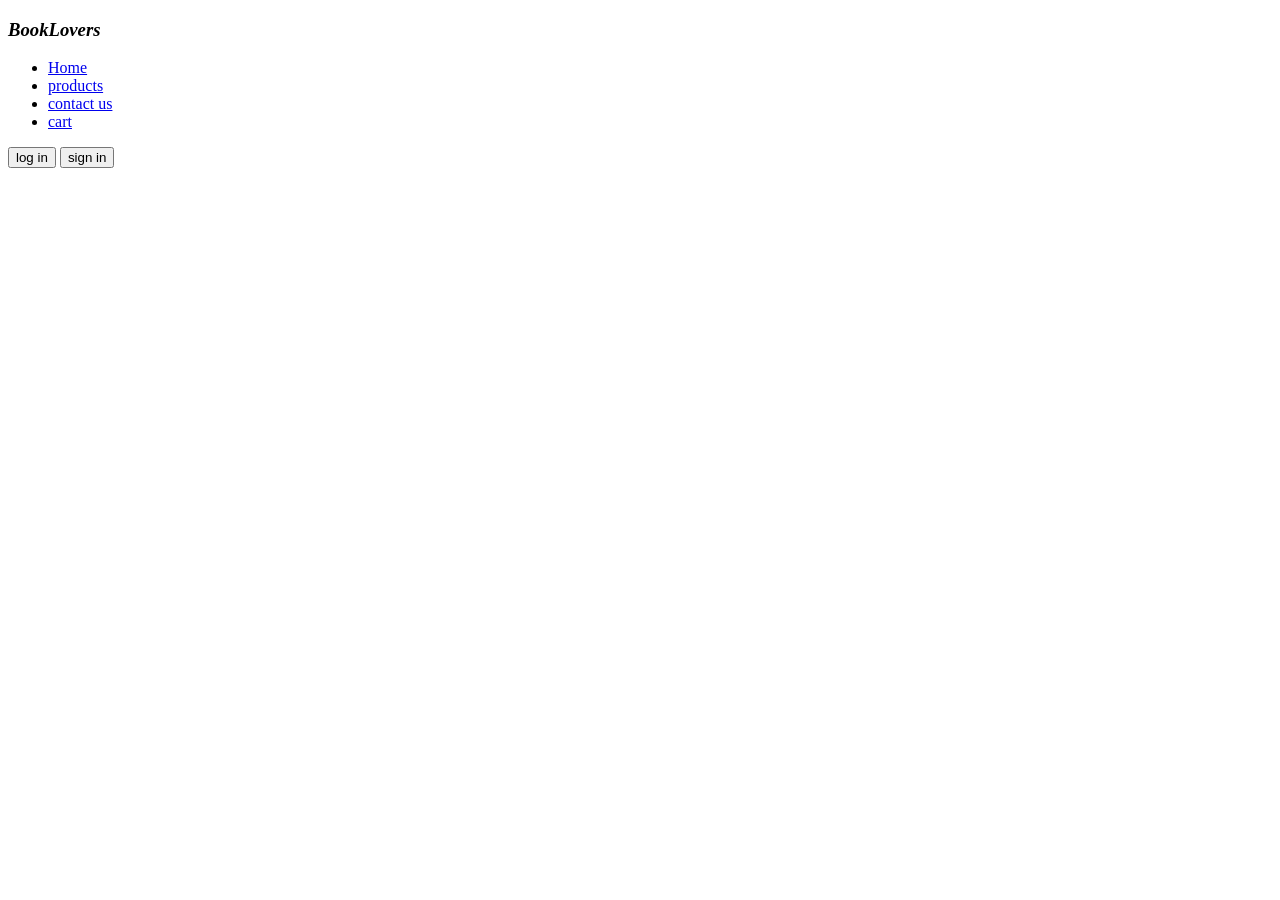
==== task/assets/page/cart.html @ 062edccc "Add files via upload" ====
<!DOCTYPE html>
<html lang="en">

<head>
    <meta charset="UTF-8">
    <meta name="viewport" content="width=device-width, initial-scale=1.0">
    <title>mycart</title>
    <link rel="stylesheet" href="/assets/style/cart.css">
</head>

<body>
    <main>
        <section>
            <div class="head">
                <nav>
                    <!-- logo -->
                    <h1><i>BookLovers</i></h1>
                    <!--list  -->
                    <ul class="myList">
                        <li><a href="/index.html">Home</a></li>
                        <li><a href="#products">products</a></li>
                        <li><a href="#contact us">contact us</a></li>
                        <li><a href="/assets/page/cart.html">cart</a></li>

                    </ul>

                    <!-- btns -->
                    <div class="btns">
                        <button class="log">log in</button>
                        <button class="sign">sign in</button>
                    </div>
                </nav>
            </div>
            <div class="content">
                <div class="part2" id="cart"></div>

            </div>

            <div class="footer"></div>

        </section>
    </main>
    <script>
        let cart = JSON.parse(localStorage.getItem("cart")) || [];
        const cartdiv = document.getElementById("cart");
        cartdiv.innerHTML="";
        cart.forEach((item,index) => {
            cartdiv.innerHTML += `
            <div class="card">
            <img src="${item.image}" class="book-img">
            <h3>${item.title}</h3>
            <p>${item.desc}</p>
            <button class="delete-btn" data-index="${index}">Remove</button>
            </div>
            `;
        });
        document.addEventListener("click", function (e) {
    const btn = e.target.closest(".delete-btn");
    if (!btn) return;

    let cart = JSON.parse(localStorage.getItem("cart")) || [];
    const index = btn.dataset.index;

    cart.splice(index, 1); // remove item
    localStorage.setItem("cart", JSON.stringify(cart));

    location.reload(); // simple refresh (easy + safe)
});

    </script>
</body>

</html>
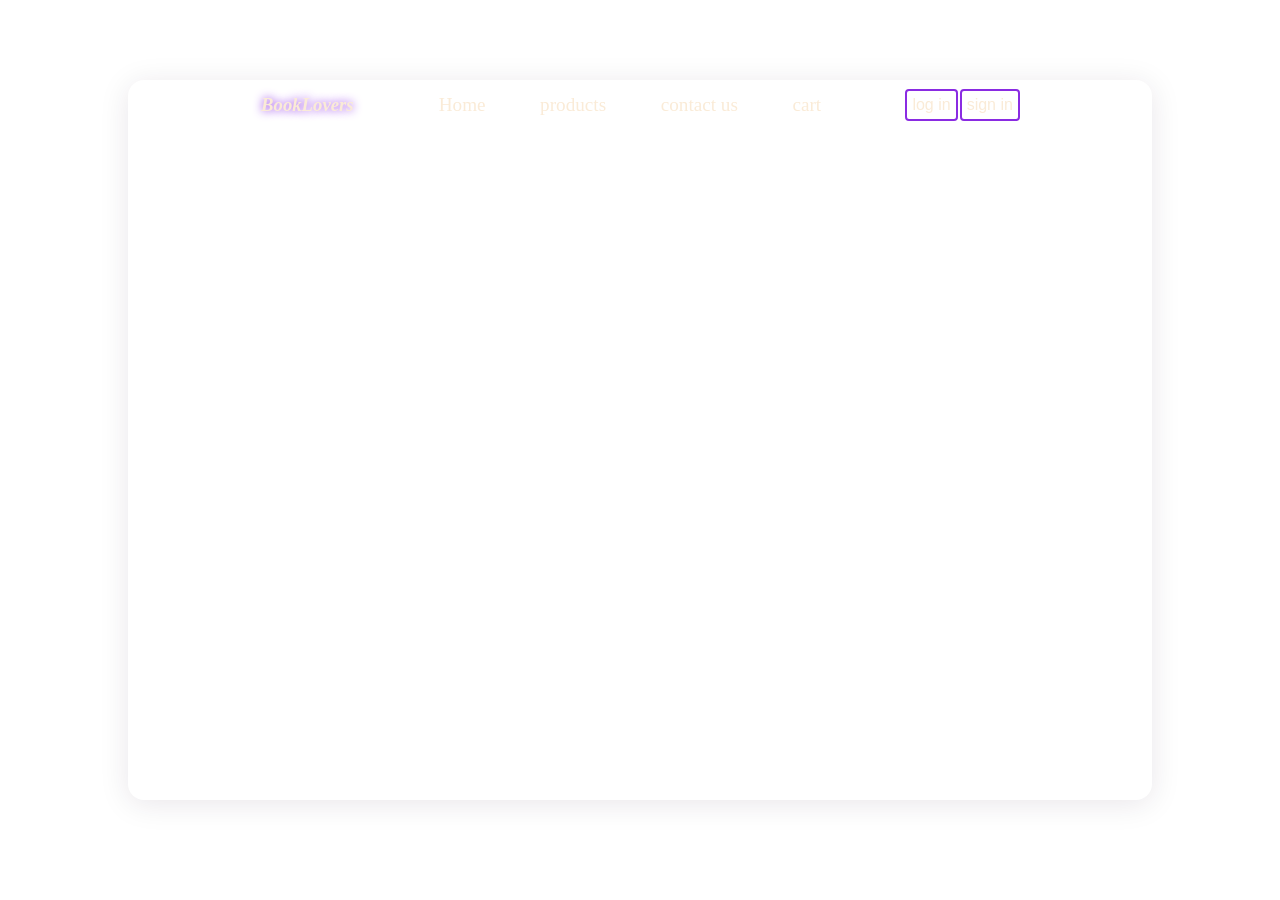
==== commit e18b1ccb: "Fix HTML entity encoding and update CSS path" ====
--- a/task/assets/page/cart.html
+++ b/task/assets/page/cart.html
@@ -5,7 +5,7 @@
     <meta charset="UTF-8">
     <meta name="viewport" content="width=device-width, initial-scale=1.0">
     <title>mycart</title>
-    <link rel="stylesheet" href="/assets/style/cart.css">
+    <link rel="stylesheet" href="../style/cart.css">
 </head>
 
 <body>
@@ -20,7 +20,7 @@
                         <li><a href="/index.html">Home</a></li>
                         <li><a href="#products">products</a></li>
                         <li><a href="#contact us">contact us</a></li>
-                        <li><a href="/assets/page/cart.html">cart</a></li>
+                        <li><a href="./assets/page/cart.html">cart</a></li>
 
                     </ul>
 
@@ -70,4 +70,4 @@
     </script>
 </body>
 
-</html>+</html>
--- a/task/assets/style/cart.css
+++ b/task/assets/style/cart.css
@@ -0,0 +1,213 @@
+* {
+    margin: 0;
+    padding: 0;
+
+}
+
+ul {
+    list-style: none;
+
+}
+
+a {
+    text-decoration: none;
+    color: antiquewhite;
+}
+
+a:hover {
+    background-color: blueviolet;
+    padding: 5px;
+    border-radius: 2px;
+    transition: 0.5s ease-in-out;
+
+}
+
+img {
+    width: 100%;
+    height: 100%;
+    object-fit: contain;
+}
+span,p{
+    color: rgb(61, 60, 59);
+}
+h2{
+    color: antiquewhite;
+    text-shadow: 0px 0px 20px blueviolet;
+}
+
+@media (min-width: 269px) {
+    .head nav {
+        width: 90%;
+
+        display: flex;
+        justify-content: space-evenly;
+        margin: 0px auto;
+        padding: 10px;
+        align-items: center;
+
+
+    }
+
+    .myList {
+        width: 50%;
+        display: flex;
+        justify-content: space-evenly;
+        align-items: center;
+
+    }
+
+    .content {
+        width: 90%;
+        /* background-color: aqua; */
+        margin: 0 auto;
+    }
+
+    
+
+    img {
+        width: 300px;
+    }
+
+    .part2 {
+        width: 100%;
+        height: 100vh;
+        /* background-color: aqua; */
+        display: grid;
+        grid-template-columns: repeat(auto-fit, minmax(250px, 1fr));
+        gap: 16px;
+
+    }
+
+    .part2 .card {
+        width: 200px;
+        height: 60%;
+        padding: 16px;
+        border-radius: 12px;
+        background-color: rgba(255, 255, 255, 0.384);
+        box-shadow: 0 4px 30px rgba(137, 43, 226, 0.705);
+        display: flex;
+        flex-direction: column;
+        gap: 10px;
+        align-items: center;
+
+
+
+
+    }
+
+    .part2 .image {
+        width: 100%;
+        height: 180px;
+        overflow: hidden;
+        border-radius: 10px;
+        display: flex;
+        justify-content: center;
+        align-items: center;
+    }
+    .card .btn button{
+        border: none;
+        border-radius: 4px;
+        padding: 10px;
+    }
+    .card img {
+    width: 120px;
+    height: auto;
+    object-fit: contain;
+    display: block;
+}
+.delete-btn{
+    padding: 5px;
+    margin: 1px;
+    
+    border: none;
+    border-radius: 2px;
+    outline: 2px solid blueviolet;
+    
+}
+
+
+
+
+
+}
+
+@media (min-width: 1028px) {
+    a {
+        font-size: larger;
+    }
+
+    .head nav {
+        width: 80%;
+    }
+
+    .myList {
+        width: 60%;
+    }
+
+    .btns button {
+        font-size: medium;
+
+    }
+
+    
+
+    img {
+        width: 400px;
+    }
+
+    .part2 {
+        grid-template-columns: repeat(3, 1fr);
+        gap: 16px;
+    }
+
+    .part2 .card {
+        width: 260px;
+    }
+
+
+}
+
+body {
+    background-image: url(/assets/image/bg2.jpg);
+}
+
+main {
+    width: 80%;
+    height: 80vh;
+    margin: 80px auto;
+    background: rgba(255, 255, 255, 0.06);
+    border-radius: 16px;
+    box-shadow: 0 4px 30px rgba(38, 1, 53, 0.1);
+    overflow: auto;
+
+}
+
+.head h1 {
+    color: antiquewhite;
+    text-shadow: 0px 0px 10px blueviolet;
+}
+
+h1:hover {
+    color: blueviolet;
+    transition: 1s ease-in;
+}
+
+.btns button {
+    padding: 5px;
+    margin: 1px;
+    background: none;
+    border: none;
+    border-radius: 2px;
+    outline: 2px solid blueviolet;
+    color: antiquewhite;
+
+
+}
+
+button:hover {
+    color: antiquewhite;
+    background-color: blueviolet;
+    transition: 0.5s ease-out;
+
+}
+
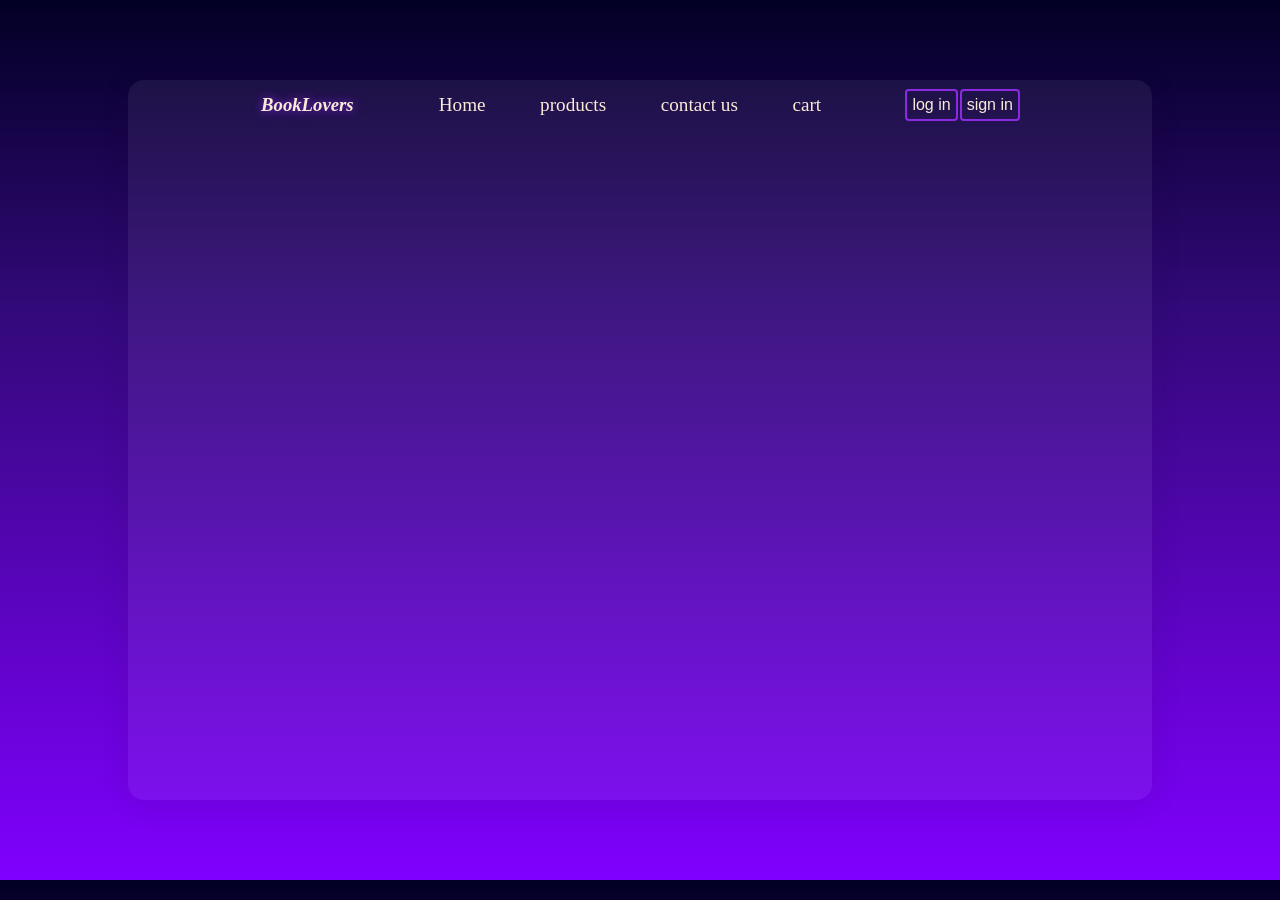
==== commit c0b5025d: "Improve cart functionality and error handling Refactored cart display logic and added error handling" ====
--- a/task/assets/page/cart.html
+++ b/task/assets/page/cart.html
@@ -17,7 +17,7 @@
                     <h1><i>BookLovers</i></h1>
                     <!--list  -->
                     <ul class="myList">
-                        <li><a href="/index.html">Home</a></li>
+                        <li><a href="../index.html">Home</a></li>
                         <li><a href="#products">products</a></li>
                         <li><a href="#contact us">contact us</a></li>
                         <li><a href="./assets/page/cart.html">cart</a></li>
@@ -41,31 +41,53 @@
         </section>
     </main>
     <script>
-        let cart = JSON.parse(localStorage.getItem("cart")) || [];
-        const cartdiv = document.getElementById("cart");
-        cartdiv.innerHTML="";
-        cart.forEach((item,index) => {
+      
+document.addEventListener("DOMContentLoaded", () => {
+
+    let cart = JSON.parse(localStorage.getItem("cart")) || [];
+
+    const cartdiv = document.getElementById("cart");
+
+    if (!cartdiv) {
+        console.error("Cart container not found!");
+        return;
+    }
+
+    function displayCart() {
+        cartdiv.innerHTML = "";
+
+        cart.forEach((item, index) => {
             cartdiv.innerHTML += `
-            <div class="card">
-            <img src="${item.image}" class="book-img">
-            <h3>${item.title}</h3>
-            <p>${item.desc}</p>
-            <button class="delete-btn" data-index="${index}">Remove</button>
-            </div>
+                <div class="card">
+                    <img src="${item.image}" class="book-img">
+                    <h3>${item.title}</h3>
+                    <p>${item.desc}</p>
+                    <button class="delete-btn" data-index="${index}">
+                        Remove
+                    </button>
+                </div>
             `;
         });
-        document.addEventListener("click", function (e) {
-    const btn = e.target.closest(".delete-btn");
-    if (!btn) return;
+    }
 
-    let cart = JSON.parse(localStorage.getItem("cart")) || [];
-    const index = btn.dataset.index;
+    displayCart();
 
-    cart.splice(index, 1); // remove item
-    localStorage.setItem("cart", JSON.stringify(cart));
+    cartdiv.addEventListener("click", function(e) {
+        const btn = e.target.closest(".delete-btn");
 
-    location.reload(); // simple refresh (easy + safe)
+        if (!btn) return;
+
+        const index = Number(btn.dataset.index);
+
+        cart.splice(index, 1);
+
+        localStorage.setItem("cart", JSON.stringify(cart));
+
+        displayCart();
+    });
+
 });
+
 
     </script>
 </body>
--- a/task/assets/style/cart.css
+++ b/task/assets/style/cart.css
@@ -168,7 +168,9 @@
 }
 
 body {
-    background-image: url(/assets/image/bg2.jpg);
+   background: #020024;
+background: linear-gradient(180deg, rgba(2, 0, 36, 1) 0%, rgba(50, 9, 121, 1) 35%, rgba(128, 0, 255, 1) 100%);
+
 }
 
 main {
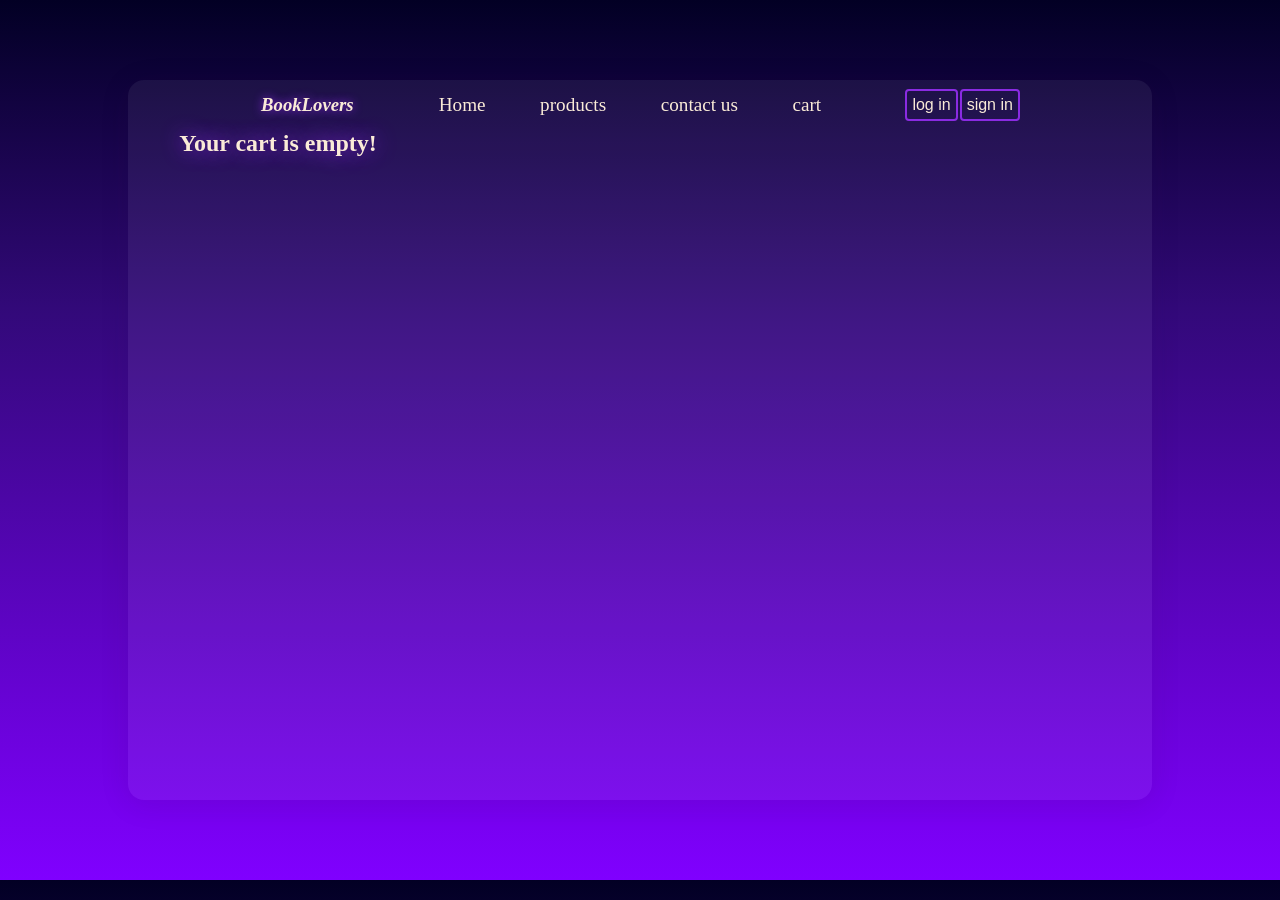
==== commit 81d8a6e9: "Enhance cart page with empty cart message Added a message for empty cart and improved HTML structure" ====
--- a/task/assets/page/cart.html
+++ b/task/assets/page/cart.html
@@ -1,3 +1,4 @@
+
 <!DOCTYPE html>
 <html lang="en">
 
@@ -5,23 +6,26 @@
     <meta charset="UTF-8">
     <meta name="viewport" content="width=device-width, initial-scale=1.0">
     <title>mycart</title>
+
     <link rel="stylesheet" href="../style/cart.css">
 </head>
 
 <body>
     <main>
         <section>
+
             <div class="head">
                 <nav>
+
                     <!-- logo -->
                     <h1><i>BookLovers</i></h1>
-                    <!--list  -->
+
+                    <!-- list -->
                     <ul class="myList">
-                        <li><a href="../index.html">Home</a></li>
-                        <li><a href="#products">products</a></li>
-                        <li><a href="#contact us">contact us</a></li>
-                        <li><a href="./assets/page/cart.html">cart</a></li>
-
+                        <li><a href="../../index.html">Home</a></li>
+                        <li><a href="../../index.html#products">products</a></li>
+                        <li><a href="../../index.html#contact">contact us</a></li>
+                        <li><a href="./cart.html">cart</a></li>
                     </ul>
 
                     <!-- btns -->
@@ -29,9 +33,12 @@
                         <button class="log">log in</button>
                         <button class="sign">sign in</button>
                     </div>
+
                 </nav>
             </div>
+
             <div class="content">
+
                 <div class="part2" id="cart"></div>
 
             </div>
@@ -40,56 +47,74 @@
 
         </section>
     </main>
+
     <script>
-      
-document.addEventListener("DOMContentLoaded", () => {
 
-    let cart = JSON.parse(localStorage.getItem("cart")) || [];
+        document.addEventListener("DOMContentLoaded", () => {
 
-    const cartdiv = document.getElementById("cart");
+            let cart = JSON.parse(localStorage.getItem("cart")) || [];
 
-    if (!cartdiv) {
-        console.error("Cart container not found!");
-        return;
-    }
+            const cartdiv = document.getElementById("cart");
 
-    function displayCart() {
-        cartdiv.innerHTML = "";
+            if (!cartdiv) {
+                console.error("Cart container not found!");
+                return;
+            }
 
-        cart.forEach((item, index) => {
-            cartdiv.innerHTML += `
-                <div class="card">
-                    <img src="${item.image}" class="book-img">
-                    <h3>${item.title}</h3>
-                    <p>${item.desc}</p>
-                    <button class="delete-btn" data-index="${index}">
-                        Remove
-                    </button>
-                </div>
-            `;
+            function displayCart() {
+
+                cartdiv.innerHTML = "";
+
+                if (cart.length === 0) {
+                    cartdiv.innerHTML = "<h2>Your cart is empty!</h2>";
+                    return;
+                }
+
+                cart.forEach((item, index) => {
+
+                    cartdiv.innerHTML += `
+                        <div class="card">
+
+                            <img src="${item.image}" class="book-img" alt="Book">
+
+                            <h3>${item.title}</h3>
+
+                            <p>${item.desc}</p>
+
+                            <button class="delete-btn" data-index="${index}">
+                                Remove
+                            </button>
+
+                        </div>
+                    `;
+
+                });
+
+            }
+
+            // display saved books
+            displayCart();
+
+            // remove book
+            cartdiv.addEventListener("click", function(e) {
+
+                const btn = e.target.closest(".delete-btn");
+
+                if (!btn) return;
+
+                const index = Number(btn.dataset.index);
+
+                cart.splice(index, 1);
+
+                localStorage.setItem("cart", JSON.stringify(cart));
+
+                displayCart();
+
+            });
+
         });
-    }
-
-    displayCart();
-
-    cartdiv.addEventListener("click", function(e) {
-        const btn = e.target.closest(".delete-btn");
-
-        if (!btn) return;
-
-        const index = Number(btn.dataset.index);
-
-        cart.splice(index, 1);
-
-        localStorage.setItem("cart", JSON.stringify(cart));
-
-        displayCart();
-    });
-
-});
-
 
     </script>
+
 </body>
-
 </html>
